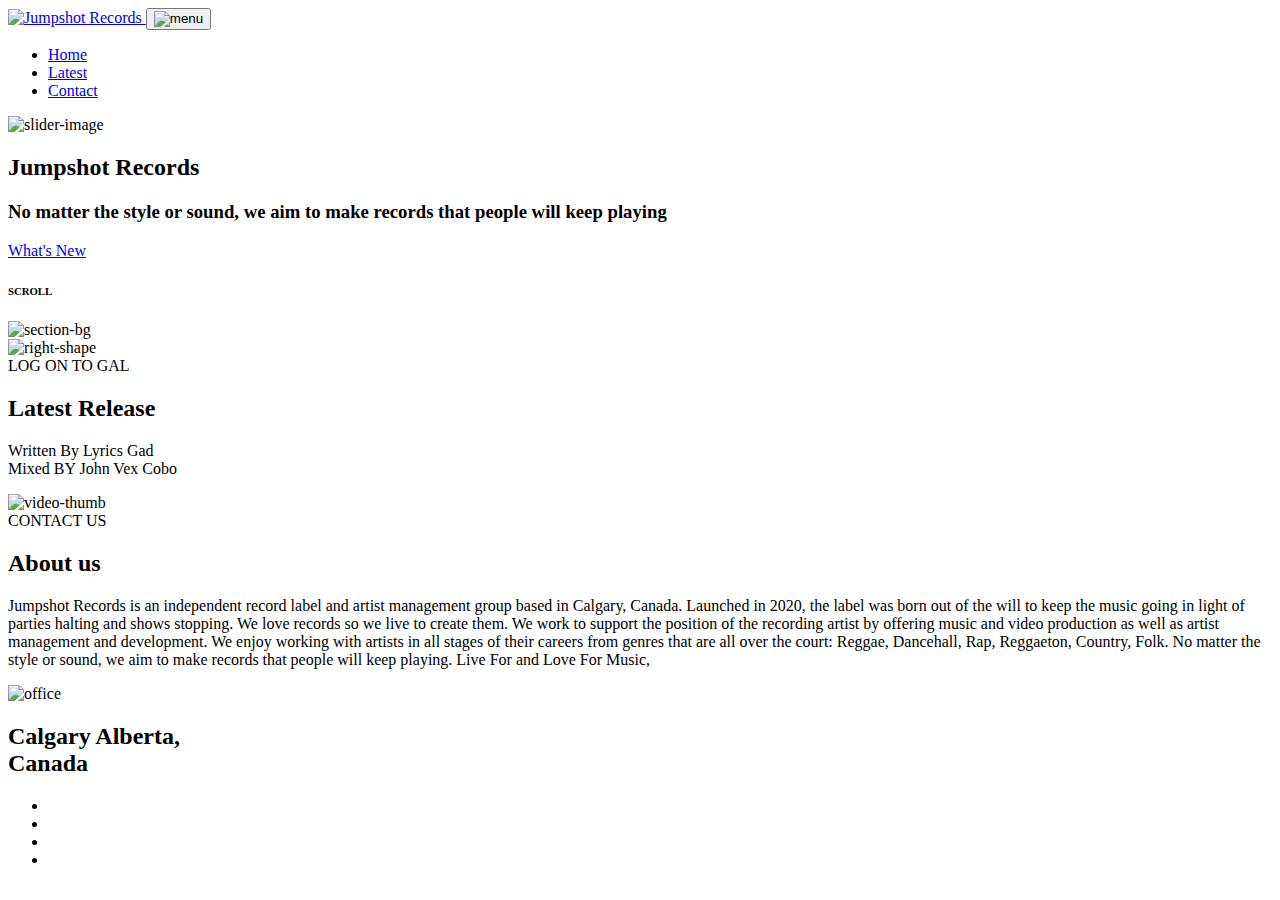
==== docs/index.html @ b735fcfc "first post" ====
<!DOCTYPE html>
<html lang="en-US">

<head>
  <meta charset="utf-8">
  <title>Jumpshot Records</title>

  <!-- mobile responsive meta -->
  <meta name="viewport" content="width=device-width, initial-scale=1, maximum-scale=1">
  <meta name="description" content="This is meta description">
  <meta name="author" content="liucreator">
  <meta name="generator" content="Hugo 0.80.0" />

  <!-- Main Stylesheet -->
  
  <link rel="stylesheet" href="https://ledisthebest.github.io/scss/style.css" media="screen">

  <!--Favicon-->
  <link rel="shortcut icon" href="https://ledisthebest.github.io/images/favicon.png" type="image/x-icon">
  <link rel="icon" href="https://ledisthebest.github.io/images/favicon.png" type="image/x-icon">

  <!-- multilingual SEO optimizations -->
  

  
  <meta property="og:title" content="Jumpshot Records" />
<meta property="og:description" content="This is meta description" />
<meta property="og:type" content="website" />
<meta property="og:url" content="https://ledisthebest.github.io/" />


  
  

</head><body id="body">
	<div class="dividers">
		<div class="divider"></div>
		<div class="divider"></div>
		<div class="divider"></div>
		<div class="divider"></div>
		<div class="divider"></div>
	</div>
<!-- preloader start -->
<div class="preloader">
  <div class="spinner">
      <div class="double-bounce1"></div>
      <div class="double-bounce2"></div>
  </div>
</div>
<!-- preloader end -->
<!-- navigation -->
<header class="nav-section">
  <div class="container-fluid">
    <div class="row">
      <div class="col-12">
        <nav class="navbar navbar-expand-lg">
          <a class="navbar-brand" href="/">
            
            <img class="img-fluid" width="120px" src="https://ledisthebest.github.io/images/logo.jpg" alt="Jumpshot Records">
            
          </a>
          <button class="navbar-toggler" type="button" data-toggle="collapse" data-target="#main-nav"
            aria-controls="navbarSupportedContent" aria-expanded="false" aria-label="Toggle navigation">
            <span class="navbar-toggler-icon">
              <img src="https://ledisthebest.github.io/images/hamburger-icon.png" class="img-fluid" alt="menu">
            </span>
          </button>
          <div class="collapse navbar-collapse" id="main-nav">
            <ul class="navbar-nav ml-auto">
              
              <li class="nav-item">
                <a class="nav-link page-scroll"
                  href="https://ledisthebest.github.io/">Home</a>
              </li>
              
              <li class="nav-item">
                <a class="nav-link page-scroll"
                  href="https://ledisthebest.github.io/#mission">Latest</a>
              </li>
              
              <li class="nav-item">
                <a class="nav-link page-scroll"
                  href="https://ledisthebest.github.io/#contact">Contact</a>
              </li>
              
            </ul>
          </div>
        </nav>
      </div>
    </div>
  </div>
</header>
<!-- /navigation -->



<section class="hero-slider">
  <div class="container-fluid p-0 m-0">
    <div class="row m-0">
      <div class="col-12 p-0 ml-auto">
        <div class="hero-slider-wrapper">
          <div class="item">
            <div class="item-image image-reveal" style="animation-delay: 0s;">
              <img src="https://ledisthebest.github.io/images/banner-image/banner-1.jpg" alt="slider-image">
            </div>
            <div class="content">
              <h2>
                <span class="rev">
                  Jumpshot Records
                </span>
              </h2>
              <h3>No matter the style or sound, we aim to make records that people will keep playing</h3>
              
              
              <a href="https://ledisthebest.github.io/" class="hero-btn btn page-scroll">What&#39;s New</a>
              
              
            </div>
          </div>
        </div>
      </div>
      <div class="col-12 text-center">
        <div class="scroll">
          <h6>SCROLL</h6>
        </div>
      </div>
    </div>
  </div>
</section>





<section class="mission" id="mission">
  <div class="bg">
    <img src="https://ledisthebest.github.io/images/section-bg.jpg" class="img-fluid" alt="section-bg">
  </div>
  <div class="right-shape">
    <img src="https://ledisthebest.github.io/images/right-shape.png" class="img-fluid" alt="right-shape">
  </div>
  <div class="container">
    <div class="row">
      <div class="col-12">
        <div class="section-title">
          <span>LOG ON TO GAL</span>
        </div>
        <div class="mission-content">
          <h2><span class="rev">Latest Release</span></h2>
          <p>Written By Lyrics Gad<br> Mixed BY John Vex Cobo</p>

          <div class="video image-reveal">
            <a class="video-play"
              data-video="https://www.youtube.com/embed/H7x93js3r34?autoplay=1&showinfo=0&controls=0">
              <img src="https://ledisthebest.github.io/images/GYAL%20EDIOT.jpg" class="img-fluid" alt="video-thumb">
              <i class="fa fa-play"></i>
            </a>
          </div>
        </div>
      </div>
    </div>
  </div>
</section>










<div class="contact" id="contact">
  <div class="container">
    <div class="row">
      <div class="col-12">
        <div class="section-title">
          <span>CONTACT US</span>
        </div>
      </div>
      <div class="col-lg-7 ml-auto">
        <div class="text-block">
          <h2><span class="rev">About us</span></h2>
          <p>Jumpshot Records is an independent record label and artist management group based in Calgary, Canada. Launched in 2020, the label was born out of the will to keep the music going in light of parties halting and shows stopping.
We love records so we live to create them. We work to support the position of the recording artist by offering music and video production as well as artist management and development. We enjoy working with artists in all stages of their careers from genres that are all over the court: Reggae, Dancehall, Rap, Reggaeton, Country, Folk.
No matter the style or sound, we aim to make records that people will keep playing.
Live For and Love For Music,</p>
        </div>
      </div>
    </div>
  </div>
  <div class="map-div">
    
    <div class="office">
      <div class="contents">
        <img src="https://ledisthebest.github.io/images/map-bg.jpg" alt="office">
        <div class="address">
          <h2>Calgary Alberta, <br>Canada</h2>
          <ul class="social-list list-inline">
            
            <li class="list-inline-item">
              <a href="https://www.facebook.com/Jumpshotrecords-Ltd-106148621109466" target="_blank">
                <i class="fa fa-facebook"></i>
              </a>
            </li>
            
            <li class="list-inline-item">
              <a href="https://twitter.com/jumpshotrecords" target="_blank">
                <i class="fa fa-twitter"></i>
              </a>
            </li>
            
            <li class="list-inline-item">
              <a href="https://www.instagram.com/jumpshotrecords" target="_blank">
                <i class="fa fa-instagram"></i>
              </a>
            </li>
            
            <li class="list-inline-item">
              <a href="https://www.youtube.com/channel/UCmXiElEmdHLOT5a1HN7hSTw" target="_blank">
                <i class="fa fa-youtube-play"></i>
              </a>
            </li>
            
          </ul>
        </div>
      </div>
    </div>
  </div>
</div>





<!-- Google Map API -->


<!-- Main Script -->

<script src="https://ledisthebest.github.io/js/script.min.js"></script>



<script src="https://cdnjs.cloudflare.com/ajax/libs/js-cookie/2.2.1/js.cookie.min.js"></script>
<div id="js-cookie-box" class="cookie-box cookie-box-hide">
	This site uses cookies. By continuing to use this website, you agree to their use. <span id="js-cookie-button" class="btn btn-sm border ml-2">I Accept</span>
</div>
<script>
	(function ($) {
		const cookieBox = document.getElementById('js-cookie-box');
		const cookieButton = document.getElementById('js-cookie-button');
		if (!Cookies.get('cookie-box')) {
			cookieBox.classList.remove('cookie-box-hide');
			cookieButton.onclick = function () {
				Cookies.set('cookie-box', true, {
					expires:  2 
				});
				cookieBox.classList.add('cookie-box-hide');
			};
		}
	})(jQuery);
</script>


<style>
.cookie-box {
  position: fixed;
  left: 0;
  right: 0;
  bottom: 0;
  text-align: center;
  z-index: 9999;
  padding: 1rem 2rem;
  background: rgb(71, 71, 71);
  transition: all .75s cubic-bezier(.19, 1, .22, 1);
  color: #fdfdfd;
}

.cookie-box-hide {
  display: none;
}
</style>
</body>

</html>
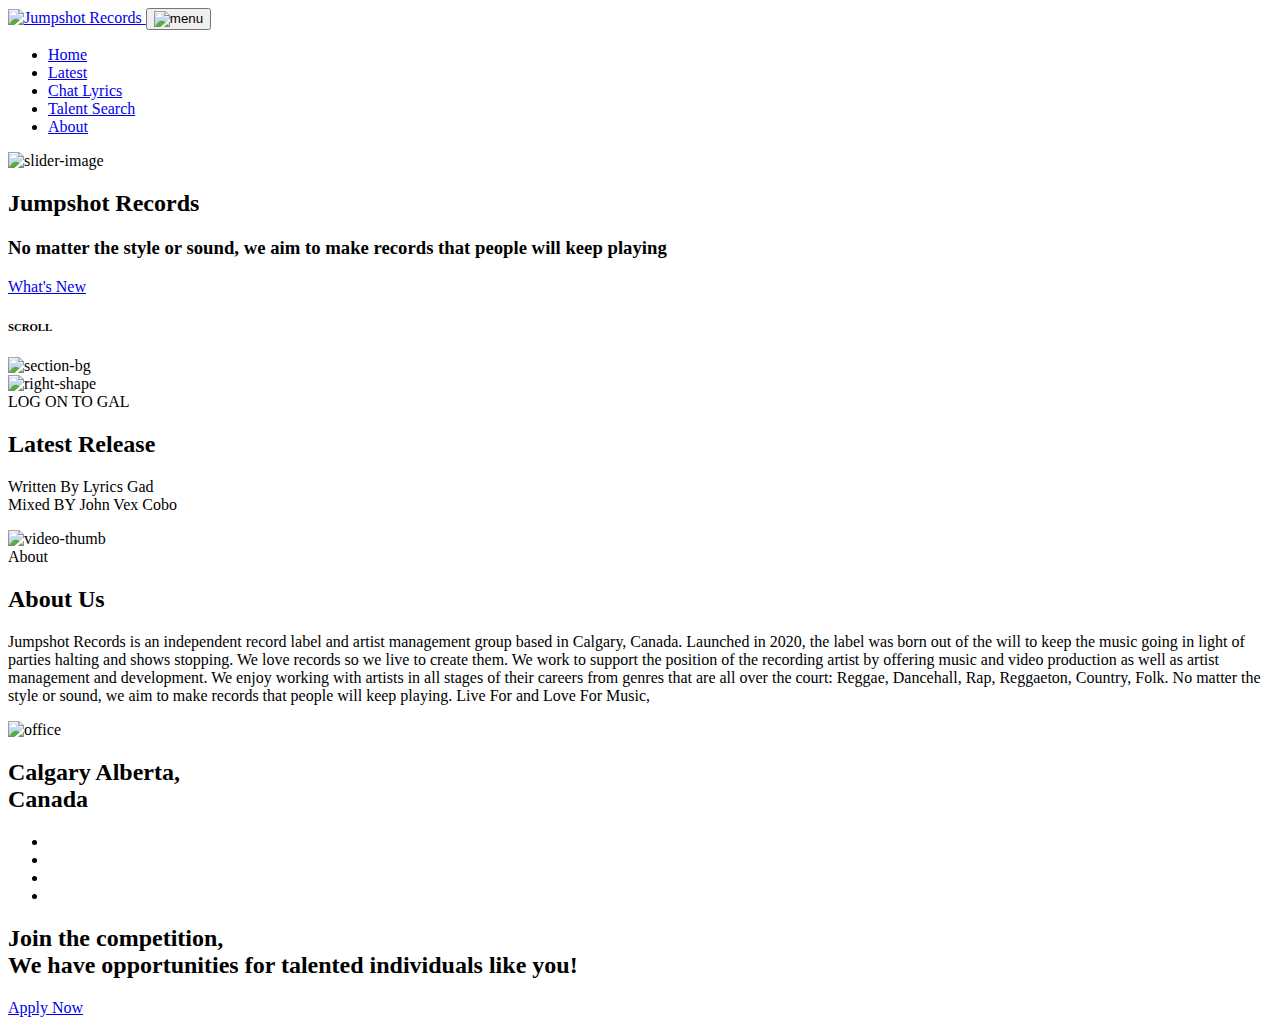
==== commit d5bad69f: "added contents" ====
--- a/docs/index.html
+++ b/docs/index.html
@@ -7,26 +7,26 @@
 
   <!-- mobile responsive meta -->
   <meta name="viewport" content="width=device-width, initial-scale=1, maximum-scale=1">
-  <meta name="description" content="This is meta description">
+  <meta name="description" content="Jumpshot Records LTD">
   <meta name="author" content="liucreator">
   <meta name="generator" content="Hugo 0.80.0" />
 
   <!-- Main Stylesheet -->
   
-  <link rel="stylesheet" href="https://ledisthebest.github.io/scss/style.css" media="screen">
+  <link rel="stylesheet" href="https://ledisthebest.github.io/jsrecords/scss/style.css" media="screen">
 
   <!--Favicon-->
-  <link rel="shortcut icon" href="https://ledisthebest.github.io/images/favicon.png" type="image/x-icon">
-  <link rel="icon" href="https://ledisthebest.github.io/images/favicon.png" type="image/x-icon">
+  <link rel="shortcut icon" href="https://ledisthebest.github.io/jsrecords/images/favicon.png" type="image/x-icon">
+  <link rel="icon" href="https://ledisthebest.github.io/jsrecords/images/favicon.png" type="image/x-icon">
 
   <!-- multilingual SEO optimizations -->
   
 
   
   <meta property="og:title" content="Jumpshot Records" />
-<meta property="og:description" content="This is meta description" />
+<meta property="og:description" content="Jumpshot Records LTD" />
 <meta property="og:type" content="website" />
-<meta property="og:url" content="https://ledisthebest.github.io/" />
+<meta property="og:url" content="https://ledisthebest.github.io/jsrecords/" />
 
 
   
@@ -54,15 +54,15 @@
     <div class="row">
       <div class="col-12">
         <nav class="navbar navbar-expand-lg">
-          <a class="navbar-brand" href="/">
-            
-            <img class="img-fluid" width="120px" src="https://ledisthebest.github.io/images/logo.jpg" alt="Jumpshot Records">
+          <a class="navbar-brand" href="/jsrecords">
+            
+            <img class="img-fluid" width="150px" src="https://ledisthebest.github.io/jsrecords/images/logo-dark-clear.png" alt="Jumpshot Records">
             
           </a>
           <button class="navbar-toggler" type="button" data-toggle="collapse" data-target="#main-nav"
             aria-controls="navbarSupportedContent" aria-expanded="false" aria-label="Toggle navigation">
             <span class="navbar-toggler-icon">
-              <img src="https://ledisthebest.github.io/images/hamburger-icon.png" class="img-fluid" alt="menu">
+              <img src="https://ledisthebest.github.io/jsrecords/images/hamburger-icon.png" class="img-fluid" alt="menu">
             </span>
           </button>
           <div class="collapse navbar-collapse" id="main-nav">
@@ -70,17 +70,27 @@
               
               <li class="nav-item">
                 <a class="nav-link page-scroll"
-                  href="https://ledisthebest.github.io/">Home</a>
-              </li>
-              
-              <li class="nav-item">
-                <a class="nav-link page-scroll"
-                  href="https://ledisthebest.github.io/#mission">Latest</a>
-              </li>
-              
-              <li class="nav-item">
-                <a class="nav-link page-scroll"
-                  href="https://ledisthebest.github.io/#contact">Contact</a>
+                  href="https://ledisthebest.github.io/jsrecords/">Home</a>
+              </li>
+              
+              <li class="nav-item">
+                <a class="nav-link page-scroll"
+                  href="https://ledisthebest.github.io/jsrecords#mission">Latest</a>
+              </li>
+              
+              <li class="nav-item">
+                <a class="nav-link page-scroll"
+                  href="https://ledisthebest.github.io/jsrecords/chatlyric">Chat Lyrics</a>
+              </li>
+              
+              <li class="nav-item">
+                <a class="nav-link page-scroll"
+                  href="https://ledisthebest.github.io/jsrecords/talent-search">Talent Search</a>
+              </li>
+              
+              <li class="nav-item">
+                <a class="nav-link page-scroll"
+                  href="https://ledisthebest.github.io/jsrecords#contact">About</a>
               </li>
               
             </ul>
@@ -101,7 +111,7 @@
         <div class="hero-slider-wrapper">
           <div class="item">
             <div class="item-image image-reveal" style="animation-delay: 0s;">
-              <img src="https://ledisthebest.github.io/images/banner-image/banner-1.jpg" alt="slider-image">
+              <img src="https://ledisthebest.github.io/jsrecords/images/banner-image/banner-1.jpg" alt="slider-image">
             </div>
             <div class="content">
               <h2>
@@ -112,7 +122,7 @@
               <h3>No matter the style or sound, we aim to make records that people will keep playing</h3>
               
               
-              <a href="https://ledisthebest.github.io/" class="hero-btn btn page-scroll">What&#39;s New</a>
+              <a href="https://ledisthebest.github.io/jsrecords" class="hero-btn btn page-scroll">What&#39;s New</a>
               
               
             </div>
@@ -134,10 +144,10 @@
 
 <section class="mission" id="mission">
   <div class="bg">
-    <img src="https://ledisthebest.github.io/images/section-bg.jpg" class="img-fluid" alt="section-bg">
+    <img src="https://ledisthebest.github.io/jsrecords/images/section-bg.jpg" class="img-fluid" alt="section-bg">
   </div>
   <div class="right-shape">
-    <img src="https://ledisthebest.github.io/images/right-shape.png" class="img-fluid" alt="right-shape">
+    <img src="https://ledisthebest.github.io/jsrecords/images/right-shape.png" class="img-fluid" alt="right-shape">
   </div>
   <div class="container">
     <div class="row">
@@ -151,8 +161,8 @@
 
           <div class="video image-reveal">
             <a class="video-play"
-              data-video="https://www.youtube.com/embed/H7x93js3r34?autoplay=1&showinfo=0&controls=0">
-              <img src="https://ledisthebest.github.io/images/GYAL%20EDIOT.jpg" class="img-fluid" alt="video-thumb">
+              data-video="https://www.youtube.com/embed/H7x93js3r34?autoplay=1&showinfo=0&controls=1">
+              <img src="https://ledisthebest.github.io/jsrecords/images/GYAL%20EDIOT.jpg" class="img-fluid" alt="video-thumb">
               <i class="fa fa-play"></i>
             </a>
           </div>
@@ -176,12 +186,12 @@
     <div class="row">
       <div class="col-12">
         <div class="section-title">
-          <span>CONTACT US</span>
+          <span>About</span>
         </div>
       </div>
       <div class="col-lg-7 ml-auto">
         <div class="text-block">
-          <h2><span class="rev">About us</span></h2>
+          <h2><span class="rev">About Us</span></h2>
           <p>Jumpshot Records is an independent record label and artist management group based in Calgary, Canada. Launched in 2020, the label was born out of the will to keep the music going in light of parties halting and shows stopping.
 We love records so we live to create them. We work to support the position of the recording artist by offering music and video production as well as artist management and development. We enjoy working with artists in all stages of their careers from genres that are all over the court: Reggae, Dancehall, Rap, Reggaeton, Country, Folk.
 No matter the style or sound, we aim to make records that people will keep playing.
@@ -192,9 +202,11 @@
   </div>
   <div class="map-div">
     
+    <div id="map" data-center-lat="25.773606" data-center-lng="-80.732655" data-position-lat="25.7635916" data-position-lng="-80.1937595" data-marker="https://ledisthebest.github.io/jsrecords/images/map-marker.png" data-name="Jumpshot Records"></div>
+    
     <div class="office">
       <div class="contents">
-        <img src="https://ledisthebest.github.io/images/map-bg.jpg" alt="office">
+        <img src="https://ledisthebest.github.io/jsrecords/images/map-bg.jpg" alt="office">
         <div class="address">
           <h2>Calgary Alberta, <br>Canada</h2>
           <ul class="social-list list-inline">
@@ -234,54 +246,23 @@
 
 
 
+<footer class="footer">
+	<div class="call-to-action text-center">
+		<h2>Join the competition, <br>We have opportunities for talented individuals like you!</h2>
+		<a href="https://ledisthebest.github.io/jsrecords/talent-search">Apply Now</a>
+	</div>
+</footer>
+
+
+
 <!-- Google Map API -->
 
 
 <!-- Main Script -->
 
-<script src="https://ledisthebest.github.io/js/script.min.js"></script>
-
-
-
-<script src="https://cdnjs.cloudflare.com/ajax/libs/js-cookie/2.2.1/js.cookie.min.js"></script>
-<div id="js-cookie-box" class="cookie-box cookie-box-hide">
-	This site uses cookies. By continuing to use this website, you agree to their use. <span id="js-cookie-button" class="btn btn-sm border ml-2">I Accept</span>
-</div>
-<script>
-	(function ($) {
-		const cookieBox = document.getElementById('js-cookie-box');
-		const cookieButton = document.getElementById('js-cookie-button');
-		if (!Cookies.get('cookie-box')) {
-			cookieBox.classList.remove('cookie-box-hide');
-			cookieButton.onclick = function () {
-				Cookies.set('cookie-box', true, {
-					expires:  2 
-				});
-				cookieBox.classList.add('cookie-box-hide');
-			};
-		}
-	})(jQuery);
-</script>
-
-
-<style>
-.cookie-box {
-  position: fixed;
-  left: 0;
-  right: 0;
-  bottom: 0;
-  text-align: center;
-  z-index: 9999;
-  padding: 1rem 2rem;
-  background: rgb(71, 71, 71);
-  transition: all .75s cubic-bezier(.19, 1, .22, 1);
-  color: #fdfdfd;
-}
-
-.cookie-box-hide {
-  display: none;
-}
-</style>
+<script src="https://ledisthebest.github.io/jsrecords/js/script.min.js"></script>
+
+
 </body>
 
 </html>